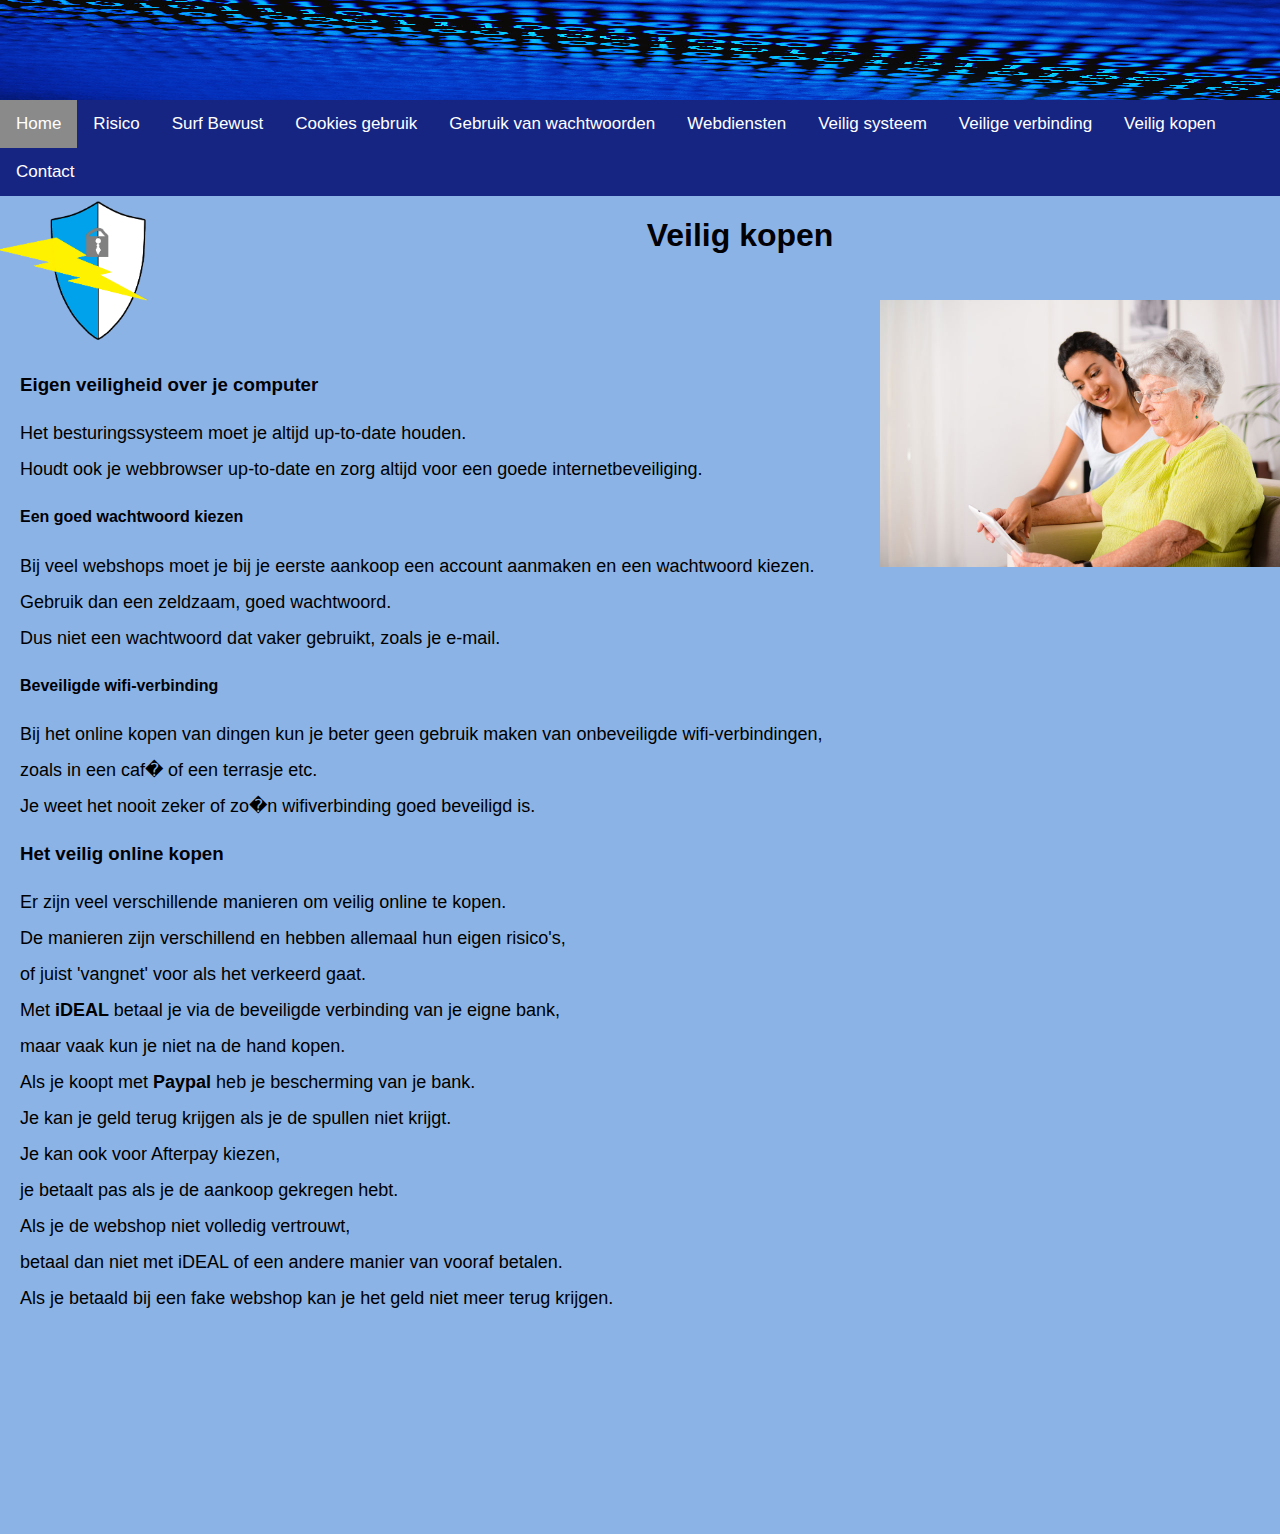
==== veilig_betalen.html @ eebb7045 "Website" ====
<!doctype html>
<html>
<head>
<link rel="stylesheet" type="text/css" href="digitale_beveiliging_css.css">
<title>veilig_kopen</title>
</head>

<body>
        <img id="bits" src="bits.jpg" alt="nullen en enen (bits)" >
<nav>
	<div class="topnav">
 	<a class="active" href="index.html">Home</a> 
	<a href="risico.html">Risico</a> 
	<a href="surfbewust.html"> Surf Bewust</a>  
	<a href="cookies.html"> Cookies gebruik</a> 
	<a href="gebruik.html">Gebruik van wachtwoorden</a>  
	<a href="webdiensten.html">Webdiensten</a>  
	<a href="veilig_systeem.html">Veilig systeem</a>
	<a href="veilige_verbinding.html">Veilige verbinding</a>
        <a href="veilig_kopen.html">Veilig kopen</a>
	<a href="contact.html">Contact</a>
</div>
</nav>
<img id="schild"src="schild3.png" alt="schild met een bliksemschicht">
<h1>Veilig kopen</h1>

<section>
<article>
<h3>Eigen veiligheid over je computer</h3>
<p>Het besturingssysteem moet je altijd up-to-date houden. <br>
Houdt ook je webbrowser up-to-date en zorg altijd voor een goede internetbeveiliging.</p>
</article>
<article>
<h4>Een goed wachtwoord kiezen</h4>
<p>Bij veel webshops moet je bij je eerste aankoop een account aanmaken en een wachtwoord kiezen. <br>
Gebruik dan een zeldzaam, goed wachtwoord.<br>
 Dus niet een wachtwoord dat vaker gebruikt, zoals je e-mail.</p>
</article>
<article>
<h4>Beveiligde wifi-verbinding</h4>
<p>Bij het online kopen van dingen kun je beter geen gebruik maken van onbeveiligde wifi-verbindingen, <br>
zoals in een caf� of een terrasje etc.<br>
 Je weet het nooit zeker of zo�n wifiverbinding goed beveiligd is.</p>
</article>
<article>
<h3>Het veilig online kopen</h3>
<p>Er zijn veel verschillende manieren om veilig online te kopen.<br>
 De manieren zijn verschillend en hebben allemaal hun eigen risico's,<br> 
of juist 'vangnet' voor als het verkeerd gaat. <br>
Met <strong>iDEAL </strong>betaal je via de beveiligde verbinding van je eigne bank, <br>
maar vaak kun je niet na de hand kopen.<br>
 Als je koopt met <strong>Paypal</strong> heb je bescherming van je bank.<br> 
Je kan je geld terug krijgen als je de spullen niet krijgt.<br>
 Je kan ook voor Afterpay kiezen,<br>
 je betaalt pas als je de aankoop gekregen hebt.<br>
Als je de webshop niet volledig vertrouwt, <br>
betaal dan niet met iDEAL of een andere manier van vooraf betalen.<br>
 Als je betaald bij een fake webshop kan je het geld niet meer terug krijgen.</p>
</article>
 </section>

<img id="digitaal_ouderen"src="digitaal_ouderen.jpg"
</body>

</html>
---- digitale_beveiliging_css.css ----
body { background-color:rgb(140,179,229);
       font-family:"geneva", sans-serif;
       margin-left:20px;
       padding-bottom:200px;
}
h1, h2 ,h3 , h4 { color:rgb(1,1,6);
                  font-family:"helvetica", sans-serif;
                  margin-left:20px;
}

h1 { text-align:center;
     font-size:2em;

}
p { font-size:18px;
    line-height:2em;
    margin-left:20px;
}
img { cursor:pointer;
}


#bits{ width:100%;
       height:100px;
       position:absolute;
       top:0px;
       left:0px;
}
#beveiligingscamera { width:200px;
                      margin-top:100px;
                      float:right;
                      margin-right:50px;
                      clear:both;
}
                
#schild { width:200px;
          float:left;
}
#digitaal_ouderen{ width:400px;
                   position:absolute;
                   top:300px;
                   left:880px;
                   
}
#slot { width:400px;
        position:absolute;
        top:900px;
        left:900px; 
}

#wifi { width:300px;
        position:absolute;
        top:800px;
        left:850px;
}
body {margin:0px;
}

.topnav {
  overflow: hidden;
  background-color:rgb(23,37,130);
  margin-top:100px;
}

.topnav a {
  float: left;
  color: rgb(0,0,230);
  text-align: center;
  padding: 14px 16px;
  text-decoration: none;
  font-size: 17px;
 
}
a:link {
 color:rgb(255, 255, 255);
           
}
  
          
a:visited {
color: rgb(255,255 , 255);
           
}
           
 
a:hover { background-color: rgb(8,15, 68 );
            
}  
          
  
a:active {
 background-color: rgb(0 ,0 , 0);
            
} 
      

#article { text-align:center;
}

section { margin-top:120px;
}
#ul { font-size:19px;
}


footer { margin:100px;
}
.image {width:20px;
}
.header {left:30px;
}
header { float:left;
}
.active { background-color:rgb(138, 138, 138);
}




input[type=text], select {
    width: 20%;
    padding: 12px 20px;
    margin: 8px 0;
    display: inline-block;
    border: 1px solid #ccc;
    border-radius: 4px;
    box-sizing: border-box;
}

input[type=submit] {
    width: 20%;
    color: green;
    padding: 14px 20px;
    margin: 8px 0;
    border: none;
    border-radius: 4px;
    cursor: pointer;
}
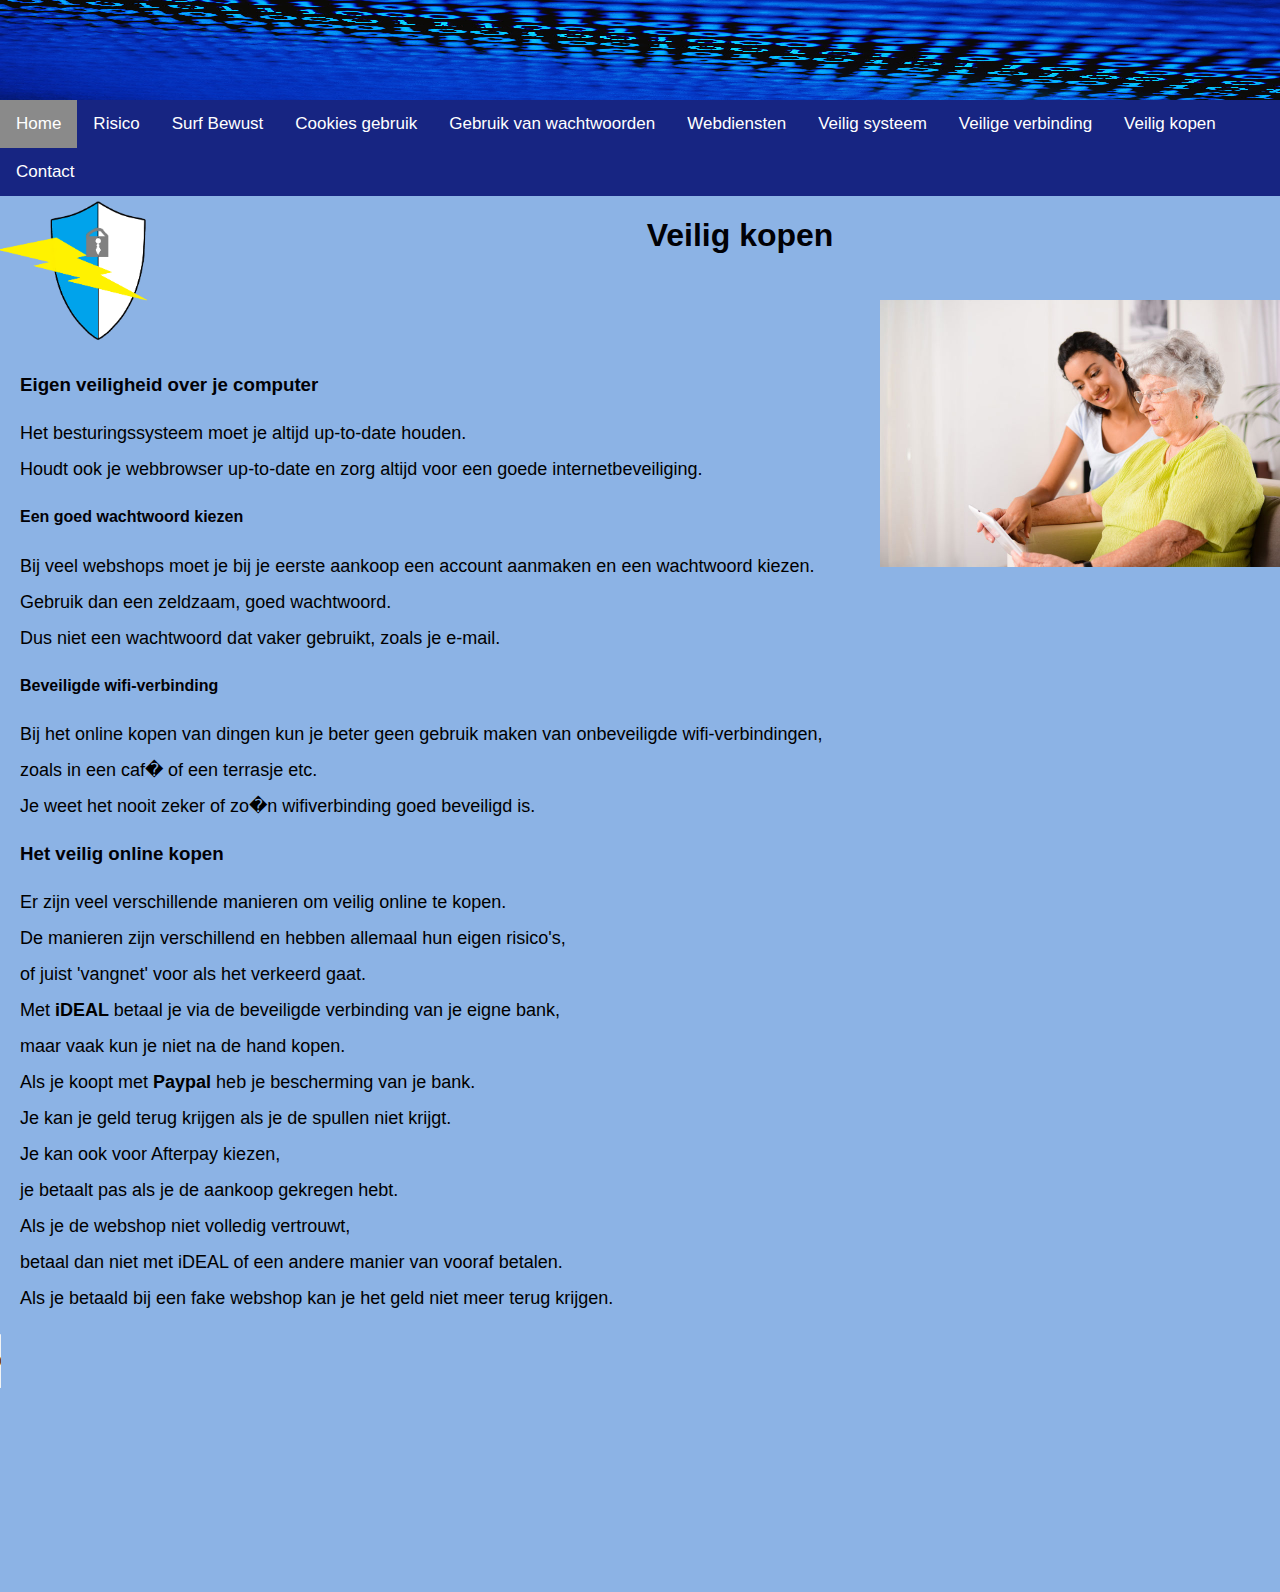
==== commit 84bbd530: "website" ====
--- a/veilig_betalen.html
+++ b/veilig_betalen.html
@@ -58,6 +58,11 @@
  Als je betaald bij een fake webshop kan je het geld niet meer terug krijgen.</p>
 </article>
  </section>
+ <audio controls>
+  <source src="audio1.m4a" type="audio/m4a">
+
+Your browser does not support the audio element.
+</audio> 
 
 <img id="digitaal_ouderen"src="digitaal_ouderen.jpg"
 </body>
